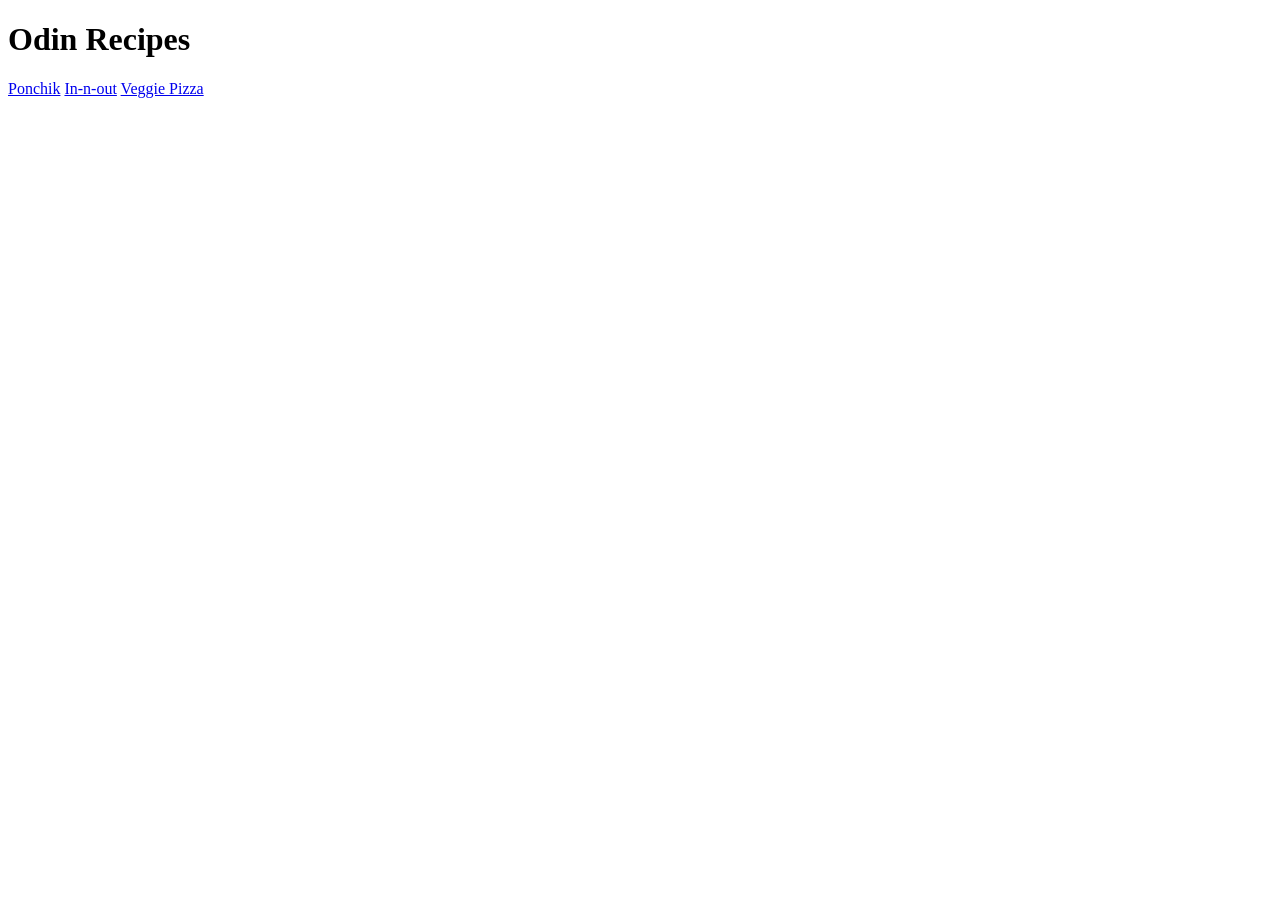
==== index.html @ 2f839b73 "Complete Odin Recipes Project" ====
<!DOCTYPE html>
<html lang="en">
<head>
    <meta charset="UTF-8">
    <title>Odin Recipes</title>
</head>
<body>
    <h1>Odin Recipes</h1>
    
    <a href="recipes/Ponchik.html">Ponchik</a>
    <a href="recipes/in-n-out.html">In-n-out</a>
    <a href="recipes/Veggie-pizza.html">Veggie Pizza</a>
    
</body>
</html>
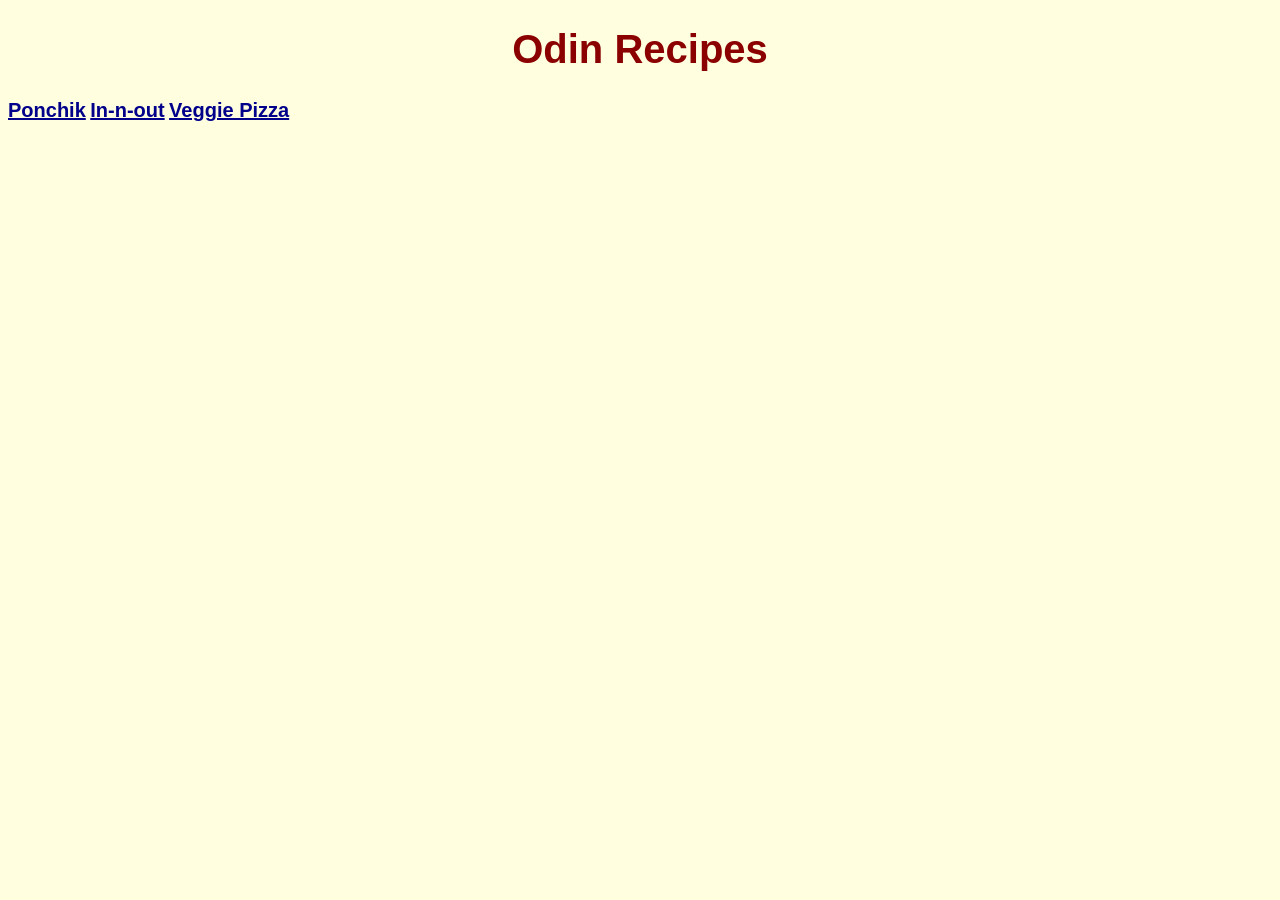
==== commit 6fe5a6d0: "Add CSS styling to recipe website" ====
--- a/index.html
+++ b/index.html
@@ -3,6 +3,7 @@
 <head>
     <meta charset="UTF-8">
     <title>Odin Recipes</title>
+    <link rel="stylesheet" href="style.css">
 </head>
 <body>
     <h1>Odin Recipes</h1>
--- a/style.css
+++ b/style.css
@@ -0,0 +1,31 @@
+body {
+    background-color: lightyellow;
+    color: #333333;
+    font-family: Arial, Helvetica, sans-serif;
+  }
+  
+  h1 {
+    color: darkred;
+    font-size: 40px;
+    text-align: center;
+  }
+  
+  a {
+    color: darkblue;
+    font-size: 20px;
+    font-weight: bold;
+  }
+  
+  h2 {
+    color: darkgreen;
+  }
+  
+  p,
+  li {
+    font-size: 18px;
+  }
+  
+  img {
+    width: 500px;
+    height: auto;
+  }
